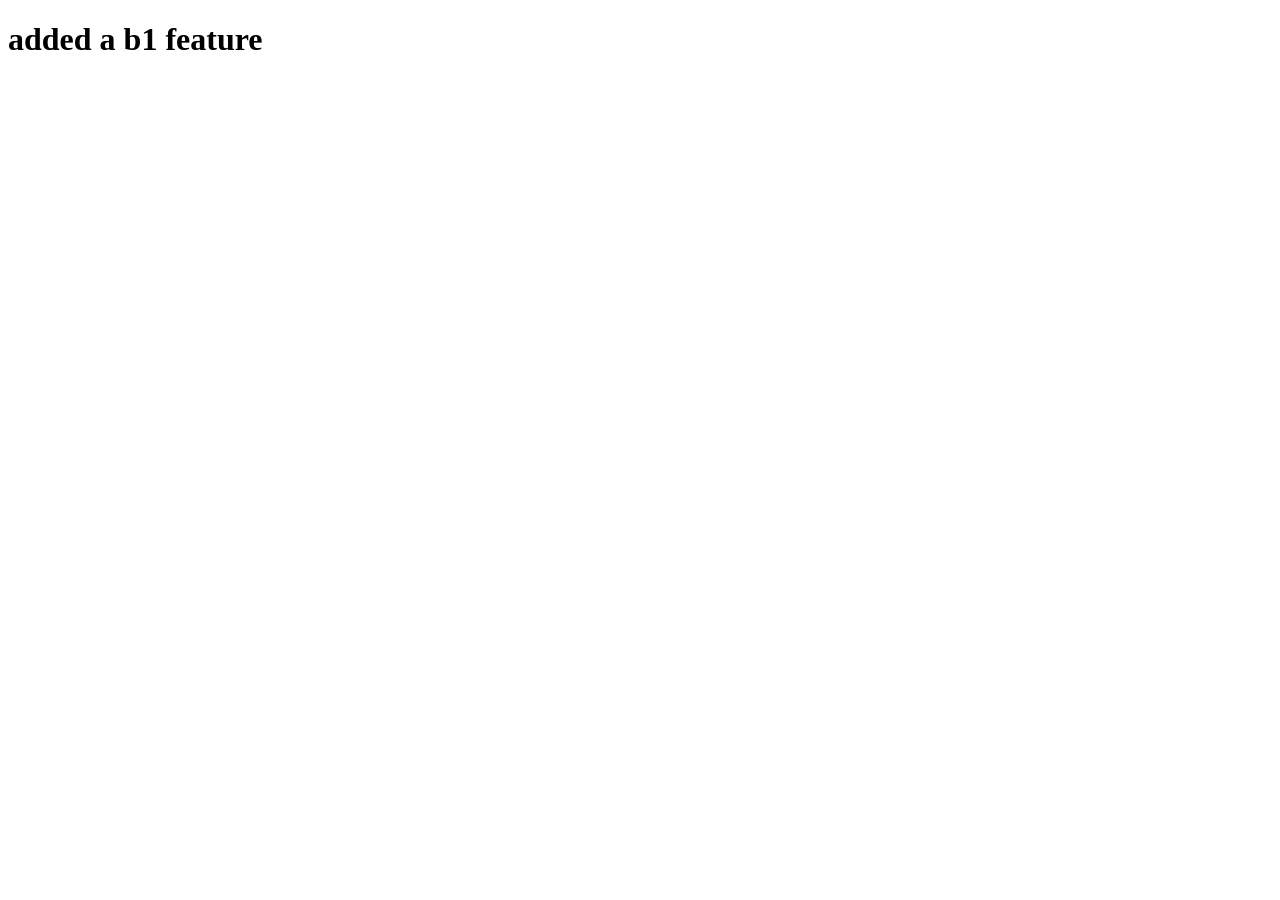
==== index.html @ c9b5abd3 "added feature b1" ====
<!DOCTYPE html>
<html lang="en">
<head>
    <meta charset="UTF-8">
    <meta name="viewport" content="width=device-width, initial-scale=1.0">
    <title>Document</title>
</head>
<body>
    <h1>added a b1 feature</h1>
</body>
</html>
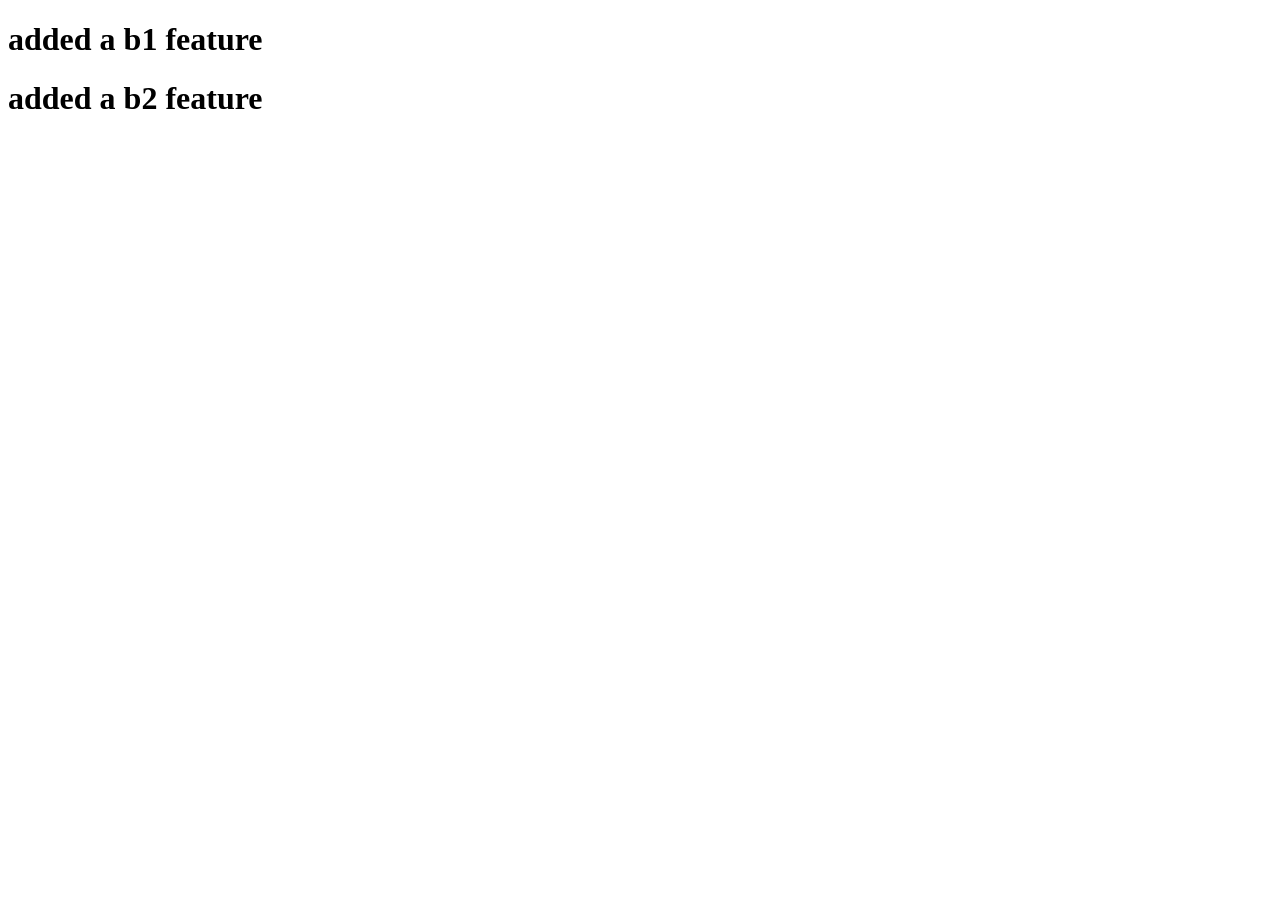
==== commit 5e808bd3: "added feature b2" ====
--- a/index.html
+++ b/index.html
@@ -7,5 +7,6 @@
 </head>
 <body>
     <h1>added a b1 feature</h1>
+    <h1>added a b2 feature</h1>
 </body>
 </html>
